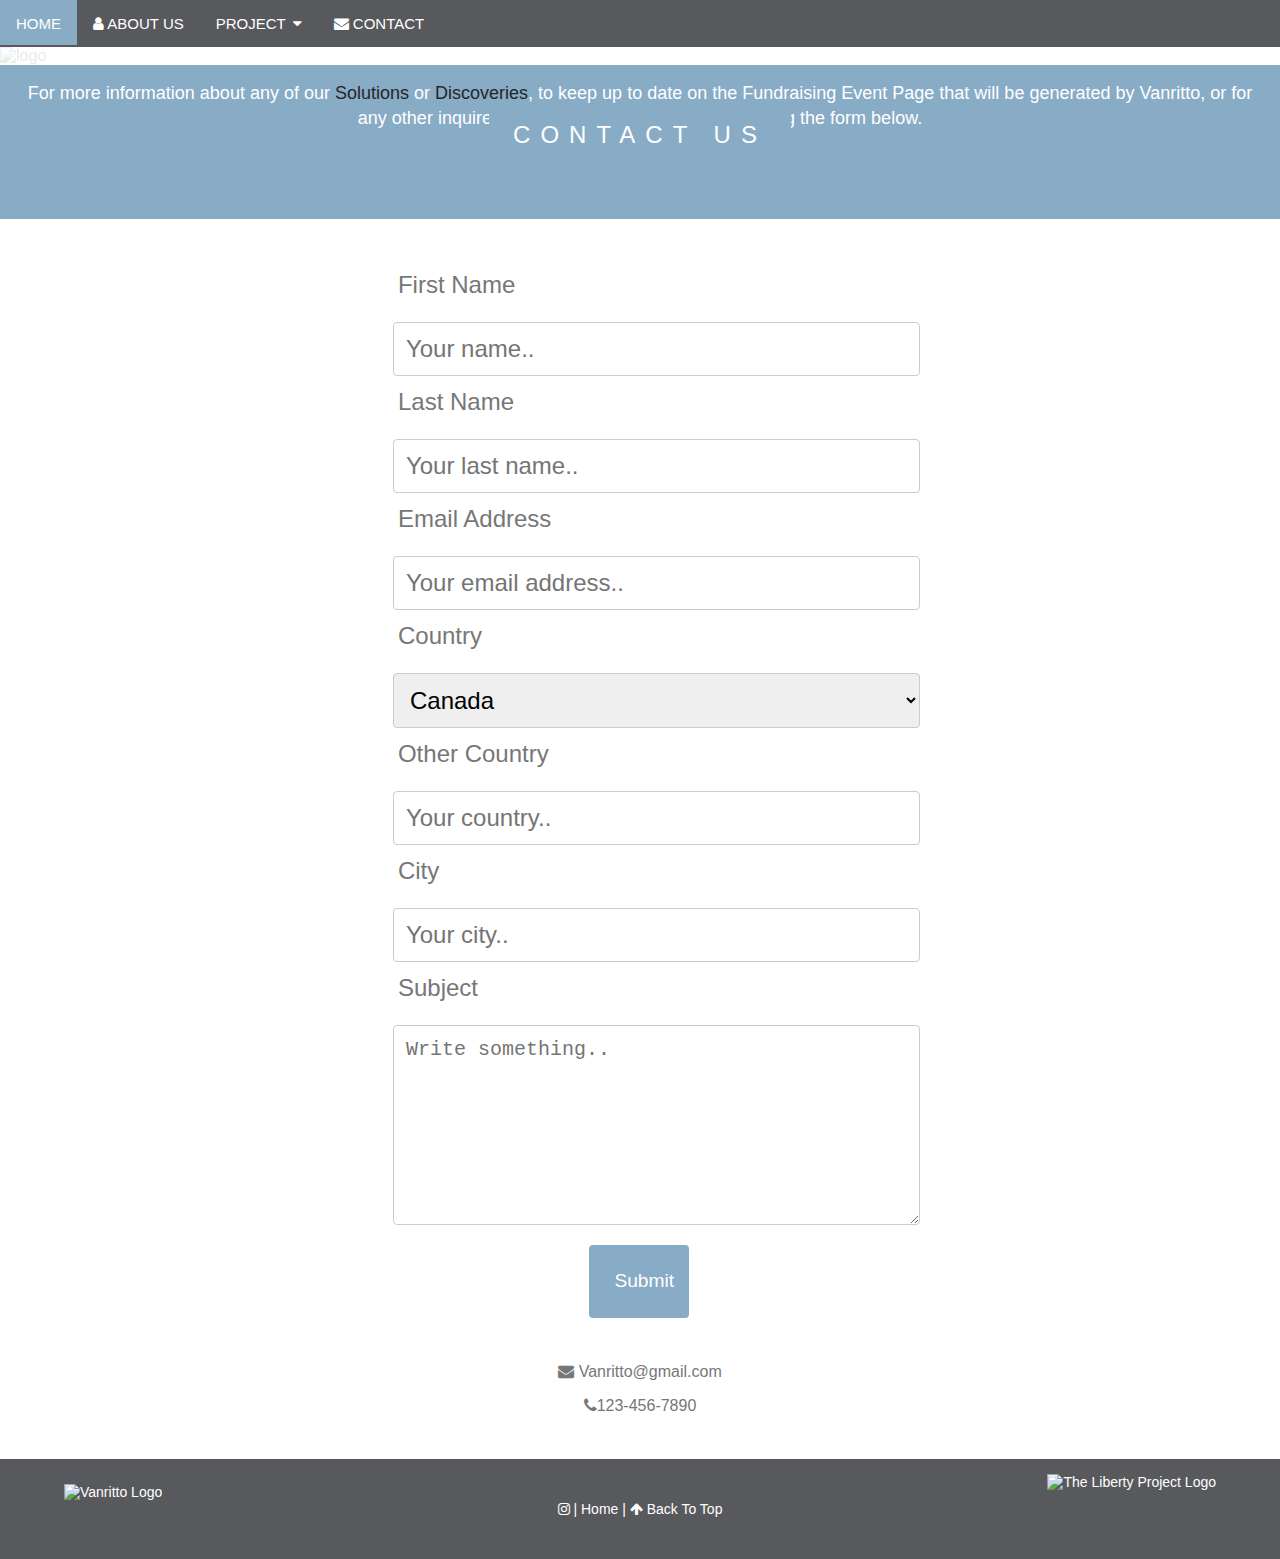
==== contact.html @ 15433527 "Add files via upload" ====
<!DOCTYPE html>
<html lang="en">
    <head>
        <title>VANRITTO</title>
        <!-- Link to the CSS Style sheet -->
        <link href="style.css" type="text/css" rel="stylesheet"/>
        <link rel="stylesheet" href="https://cdnjs.cloudflare.com/ajax/libs/font-awesome/4.7.0/css/font-awesome.min.css">
        <!-- Link to the JavaScript sheet -->
        <script src="vanritto.js"></script>

    </head>
    <body>
    
        <!--navbar-->
        <div class="navbar">
          <div class="topnav" id="myTopnav">
            <a href="index.html" id="home">HOME</a>
            <a href="aboutus.html"><i class="fa fa-user"></i> ABOUT US</a>
              <div class="dropdown">
                  <button class="dropbtn">PROJECT <i class="fa fa-caret-down"></i></button>
                  <div class="dropdown-content">
                    <a href="project.html"><i class="fa fa-th"></i>  THE PROJECT</a>
                    <a href="discoveries.html"><i class="fa fa-globe"></i>  DISCOVERIES</a>
                    <a href="solutions.html"><i class="fa fa-check"></i> SOLUTIONS</a>
                </div>
              </div> 
              <a href="contact.html"><i class="fa fa-envelope"></i> CONTACT</a>
              <a href="javascript:void(0);" class="icon" onclick="myFunction()"><i class="fa fa-bars"></i></a>
          </div>
        </div>
        <!--End Navbar-->
  
        <!--HEADER-->
        <div class="header">
            <img src="images/logobanner.png" alt="logo" height="100%">
        </div>
        <div id="headertitle">
          <div class="headertext">CONTACT US</div>
        </div>
        <!--END HEADER-->

    
        <!--CONTENT--> 
        <div class = "content3">  
            <h4>For more information about any of our <a href="https://hollieegg.github.io/web1/99/vanritto/solutions.html"  target="_blank" class="links2">Solutions</a> or 
            <a href="https://hollieegg.github.io/web1/99/vanritto/discoveries.html"  target="_blank" class="links2">Discoveries</a>, to keep up to date on the Fundraising Event
            Page that will be generated by Vanritto, or for any other inquires - please feel free to contact us using the form below. </h4>
        </div> 

        <div class="container">
          <!--DATA ENTRY FORM-->
          <!--Web Form Reference: https://www.w3schools.com/html/html_forms.asp-->
          <form action="action_page.php">
              
            <div class="row">
              <div class="col-25">
                <label for="fname">First Name</label>
              </div>
              <div class="col-75">
                <input type="text" id="fname" name="firstname" placeholder="Your name..">
              </div>
            </div>
              
            <div class="row">
              <div class="col-25">
                <label for="lname">Last Name</label>
              </div>
              <div class="col-75">
                <input type="text" id="lname" name="lastname" placeholder="Your last name..">
              </div>
            </div>
              
            <div class="row">
              <div class="col-25">
                <label for="lname">Email Address</label>
              </div>
              <div class="col-75">
                <input type="text" id="emailaddress" name="emailaddress" placeholder="Your email address..">
              </div>
            </div>
              
            <div class="row">
              <div class="col-25">
                <label for="country">Country</label>
              </div>
              <div class="col-75">
                <select id="country" name="country">
                  <option value="canada">Canada</option>
                  <option value="mozambiqu">Mozambique</option>
                  <option value="usa">USA</option>
                  <option value="other">Other</option>
                </select>
              </div>
            </div>
              
            <div class="row">
              <div class="col-25">
                <label for="ocountry">Other Country</label>
              </div>
              <div class="col-75">
                <input type="text" id="ocountry" name="othercountry" placeholder="Your country..">
              </div>
            </div>
                
            <div class="row">
              <div class="col-25">
                <label for="ocountry">City</label>
              </div>
              <div class="col-75">
                <input type="text" id="city" name="city" placeholder="Your city..">
              </div>
            </div>
              
            <div class="row">
              <div class="col-25">
                <label for="subject">Subject</label>
              </div>
              <div class="col-75">
                <textarea id="subject" name="subject" placeholder="Write something.." style="height:200px"></textarea>
              </div>
            </div>
          </form>
          <!--END DATA ENTRY FORM-->
        </div>

        <!--SUBMIT BUTTON-->
        <!--https://www.w3schools.com/html/html_links.asp button as a link-->
        <div class="rowcontact">
          <p><input type="button" onclick ="alert('Thank You for submitting your info!')" value="Submit"></p>
        </div>
        <!--END SUBMIT BUTTON-->

        <!--VANRITTO CONTACT INFO-->
        <div class="contentform">
            <p><i class="fa fa-envelope"></i>  Vanritto@gmail.com</p>
            <p><i class="fa fa-phone"></i>123-456-7890</p>
        </div>
        <!--END VANRITTO CONTACT INFO-->

      <!-- END CONTENT -->

      <!-- FOOTER-->
      <div class= "footer">
        <footer>
            <p><a href="https://www.instagram.com/THE_LIBERTYPROJECT/" target="_blank" class="fa fa-instagram w3-hover-opacity"></a><span> | </span><a href="index.html">Home </a><span> | </span><a href="contact.html"><i class="fa fa-arrow-up"></i> Back To Top</a></p>
              
            <div >
              <div class="logo1"><a href="https://www.instagram.com/THE_LIBERTYPROJECT/" target="_blank"><img src="images/lbplogoCircle.png" alt="The Liberty Project Logo"></a></div>
              <div class="logo2"><img src="images/LogowhiteBG.png" alt="Vanritto Logo"></div>
            </div>
        </footer>
      </div>
      
   </body>

</html>
---- style.css ----
body, h1, h2, h3, h4, h5, h6 {
    font-family: "Lato", sans-serif;
    font-weight: 400;
    margin: 10px 0;
    color: #777;
}

h3 {
   text-align: center;
   font-size: 24px;
}

h2{
  text-align: left;
  font-size: 20px;
  font-weight: 700;

}

body {
  margin:0;

}
/* About Us Job titles */
h4 {
  text-align: center;
  font-size: 16px;
  font-weight: bolder;
}

/* Main headings on every Page */
h1 {
  color: #fff;
  font-size: 19px;
  background-color: #88abc6;
  padding: 8px 12px;
  text-align: center;
  margin-left: auto;
  margin-right: auto;
  margin-top: 70px;
  letter-spacing: 4px; 
  overflow: hidden;
  width: fit-content;
  margin-bottom: 10px;
}

/**** Colour, hover colour ect for all links withing paragraphs. ***/
.links{
  color: #88abc6;
  background-color: transparent;
  text-decoration: none;
  
}
.links:visited {
  color: #88abc6;
  background-color: transparent;
  text-decoration: none;
}
.links:hover {
  color: #88abc6;
  background-color: transparent;
  text-decoration: underline;
}
.links:active {
  color: black;
  background-color: transparent;
  text-decoration: underline;
}

.links2{
  color: #252627;
  background-color: transparent;
  text-decoration: none;
  
}
.links2:visited {
  color:  #252627;
  background-color: transparent;
  text-decoration: none;
}
.links2:hover {
  color:  #252627;
  background-color: transparent;
  text-decoration: underline;
}
.links2:active {
  color: black;
  background-color: transparent;
  text-decoration: underline;
}

/*********** OVERFLOW SCROLLBARS **************/

 /* Rescource used to customize overflow scrolling https://www.w3schools.com/howto/howto_css_custom_scrollbar.asp */

/* width */
::-webkit-scrollbar {
  width: 15px;

}

/* Track */
::-webkit-scrollbar-track {
  box-shadow: inset 0 0 3px grey; 
  border-radius: 10px;
}
 
/* Handle */
::-webkit-scrollbar-thumb {
  background: #88abc6c7;
  border-radius: 10px;
  height: 200px;
}

/* Handle on hover */
::-webkit-scrollbar-thumb:hover {
  background: #58595c; 
}


/************** HEADER **************/

.header {
  padding-top: 0px;
  opacity: 15%;
  /* padding-top: 36px; */
  overflow: hidden; 
}

.headertext {
    position: absolute;
    top: 135px;
    left: 50%;
    transform: translate(-50%,-50%);
    align-items: center;
    color: #fff;
    background-color: #88abc6;
    padding: 12px 24px;
    text-align: center;
    font-size: 24px;
    white-space: nowrap;
    letter-spacing: 10px;
}
  
@media screen and (max-width: 1000px) {
  .headertext {
    display: block;
}
}


/************** NAVBAR **************/


  .navbar {
    overflow: hidden;
    background-color: #58595c;
    margin-top: 0;
  }
  
  .navbar a {
    float: left;
    font-size: 15px;
    color: white;
    text-align: center;
    padding: 15px 16px;
    text-decoration: none;
  }
  
  .dropdown {
    float: left;
    overflow: hidden;
  }
  
  .dropdown .dropbtn {
    font-size: 15px;  
    border: none;
    outline: none;
    color: white;
    padding: 15px 16px;
    background-color: inherit;
    font-family: inherit;
    margin: 0;
  }
  
  .navbar a:hover, .dropdown:hover .dropbtn {
    background-color: #88abc6;
  }
  
  .dropdown-content {
    display: none;
    position: absolute;
    background-color: #58595c;
    min-width: 160px;
    box-shadow: 0px 8px 16px 0px rgba(0,0,0,0.2);
    z-index: 1;
  }
  
  .fa-caret-down{
    margin-left: 3px;
  }
  .dropdown-content a {
    float: none;
    color: white;
    padding: 12px 16px;
    text-decoration: none;
    display: block;
    text-align: left;
  }
  
  .dropdown-content a:hover {
    background-color: #88abc6;
  }
  
  .dropdown:hover .dropdown-content {
    display: block;
  }
  
  .topnav .icon {
    display: none;
  }
  
  @media screen and (max-width: 1000px) {
    .topnav a:not(:first-child) {display: none;
  
   }
    .topnav button{display: none;}
    .topnav a.icon {
      float: right;
      display: block;
      font-size:x-large;
    }
    #home {
      font-size:x-large;
    }
    
  }
  
  @media screen and (max-width: 1000px) {
    .topnav.responsive {position: relative;}
    .topnav.responsive .icon {
      position: absolute;
      right: 0;
      top: 0;
    }
    .topnav.responsive a {
      float: none;
      display: block;
      text-align: left;
    }
  
  .topnav.responsive .dropdown {float: none;}
    .topnav.responsive .dropdown-content {position: relative;}
    .topnav.responsive .dropdown .dropbtn {
      display: block;
      width: 100%;
      text-align: left;
    }
  }
  
  @media screen and (max-width: 1400px) {
    .navbar a{
      height: 15px;
      
    }}
 
    
  /************ HOME PAGE ***********************/
  /* image (Logo. Full height) */
.landing {
    opacity: 30%;
    position: absolute;
    padding-top: 50px;
    background-image: url('images/lbplogolarge.jpg');
    background-position: center center;
    background-repeat: no-repeat;
    overflow: hidden;
    width:100%;
    height: 100%;
  }

  .titlebanner {
    position: static;
    margin-top: 26%;
    margin-left: 53%;
    transform: translate(-50%,-50%);
    color: #fff;
    background-color: #88abc6;
    padding: 12px 24px;
    text-align: center;
    font-size: 24px;
    white-space: nowrap;
    letter-spacing: 10px;
    width: fit-content;
}

@media screen and (max-width: 1000px) {
.titlebanner {
    position:absolute;
    margin-top: 50%;
    margin-left: 50%;
    /* font-size: 24px; */
    padding: 2%;    
}
}

@media screen and (max-width: 600px) {
  .titlebanner {
      position:absolute;
      /* margin-top: 50%;
      margin-left: 50%; */
      font-size: 15px;
      padding: 2%;
  }
  }

/************* ABOUT US *******************/

.content {
  padding: 20px;
}

.row{
display: flex;
grid-template-columns: 1fr 1fr 1fr 1fr;
margin: 1%;
}


.column {
width: 100%;
display: block;
text-align: center;
background: #58595c3a;
border: 1px solid #fafaf791;
margin: 1%;
margin-bottom: 2%;
padding: 6%;
position: relative;
overflow: hidden;
}


.column h3,h4{
color: #58595c;}
@media screen and (max-width: 1400px) {
.column {
  width: auto;
  
}}
.overlay{
position: absolute;
bottom: 100%;
left: 0;
right: 0;
background-color: #88abc6;
overflow: hidden;
width: 100%;
height:0;
transition: .5s ease;
transition-delay: 0.5s;

}

@media screen and (max-width: 1400px) {
.overlay {
  
  overflow: auto;
}}


.overlay p{
position: absolute;
padding: 10%;
font-family: "arial", sans-serif;
font-size: larger;
text-align: left;
overflow: auto;
color:white;
margin-top: 6%;
line-height: 1.6;
}
@media screen and (max-width: 1000px){
.overlay p{
  padding-left: 10%;
  padding-top: 2%;
  padding-bottom: 2%;
  padding-right: 10%;
  font-size: 160%;
}}

@media screen and (max-width: 1000px){
.column h3,h4{
  
  font-size: 110%;
}}

.column img{
width: 200px;
height: 200px;
margin-bottom: 10%;

}
/*https://www.w3schools.com/howto/tryit.asp?filename=tryhow_css_image_overlay_slidetop*/
.column:hover .overlay{
bottom: 0;
height: 100%;
}

.column:hover{

box-shadow: 6px 6px 1px rgba(49, 49, 49, 0.226);}


@media screen and (max-width:1380px) {
  .row {
    display:block;
  }
}


/************** PROJECT *******************/

.content5 {
  margin-left:10%;
  margin-right:10%;
  margin-top: 30px;
  margin-bottom: 10px;
  padding: 12px;
  width: 77%;
  overflow: hidden;
  text-align: left;
  line-height: 150%;
}

.content5 h2 {
 text-align: left;
 font-size: 20px;
}

@media screen and (max-width:900px) {
  .content5 h1 {
      
    font-size: x-small;
    padding: 1%;
    text-align: center;
    width:100%;
    padding: 4%;
    margin-bottom: 10%;
  }
  }

.rowp {
  padding-left: 20%;
  padding-top: 30px;
  overflow:hidden;
  width: 80%;
}

/************ SOLUTIONS AND DISCOVERIES *********/
.content2 {
  padding-left:10%;
  padding-right:10%;
  margin-top: 50px;
  margin-bottom: 100px;
  width: 80%;
  overflow: hidden;
  text-align: left;
  line-height: 150%;
}


.textleft {
  /* background-color: #f0f0f07c; */
  background-color: #58595c09;
  float: left;
  width: 23%;
  padding: 2%;
  padding-top: 0px;
  padding-bottom: 0px;
  height: 700px;
  color: #58595c;
  font-size: 16px;
  overflow: auto;
}

.textleft2 {
  /* background-color: #f0f0f07c; */
  background-color: #58595c09;
  float: left;
  width: 23%;
  padding: 2%;
  padding-top: 0px;
  padding-bottom: 0px;
  height: 700px;
  color: #58595c;
  font-size: 16px;
  overflow: auto;
}

.imageimage {
  float: left;
  width: 70%;
  height: 500px;
}

.buttonsol {
  background-color: #88abc6;
  border: none;
  color: white;
  padding: 15px 32px;
  text-align: center;
  text-decoration: none;
  font-size: 16px;
  cursor: pointer;
  margin-left: 60px;
}


.content4 {
  width: 80%;
  padding-left:10%;
  padding-right:10%;
  overflow: hidden;
}

.rowd {
  width: 31%;
  float: left;
  padding: 1%;
  background-color: #58595c09;
  height: 850px;
  line-height: 150%;
  /* /* overflow: scroll; */
  display: inline-block; 
  overflow: auto;
  color: #58595c;
  font-size: 15px;
  margin-bottom: 50px;
}

.rowd h2{
  text-align: center;
  font-size: 20px;

}
.p2 {
  padding-top: 6px;
  padding-left: 10%;
}


/* https://www.w3schools.com/html/html_links_colors.asp */


/*************** FOOTER ******************/

.footer {
  position: relative;
  left: 0;
  bottom: 0;
    text-align: center;
    padding-top: 2px;
    padding-bottom: 2px;
    color: #fff;
    background-color: #58595c;
    /* opacity: 0.80; */
    font-size: 14px;
    height: auto;
    width: 100%;
}


@media screen and (max-width: 1000px){
  body {
    padding-bottom: 20%;
}
  .footer{
    position: fixed;
    padding-bottom: 3%;
  }}

  @media screen and (min-width: 3000px){
    body {
      padding-bottom: 20%;
  }
    .footer{
      position: fixed;
    }}
    @media screen and (min-width: 3000px){
      body {
        padding-bottom: 20%;
    }
      .footer{
        position: fixed;
      }}


.footer p{
  padding: 2%;

}


.footer a{
  color: white;
  text-decoration: none;

}

.logo1 {
position:absolute;
right:5%;
top:15%}


.logo2 {
  position:absolute;
  left:5%;
  top:25%;
   }

   @media screen and (max-width: 600px){
    .logo1 {
      display: none;}
      
      
      .logo2 {
        display: none;
         }}
   
/* icons only */
.socialmedia {
  color: white;
  float: right;
  font: normal normal normal 76px/1 FontAwesome;

} 



/********** CONTACT US ************/

.content3{
padding: 2px;
background-color: #88abc6;
margin-left: 21%;
  margin-right: 24%;
  margin-top: 2%;
  margin-bottom: 0%;
  
}

.content3 h4{
  padding-bottom: 4px;
  padding-top: 4px;
  padding-left: 12px;
  padding-right: 12px;
  /* font-size: large; */
  color: white;
  line-height: 1.4;
  font-weight: normal;
  font-size: 16px;
  /* text-align: left; */
 }


 /* BUTTON INFO FOR START PAGE https://www.w3schools.com/w3css/tryit.asp?filename=tryw3css_templates_start_page&stacked=h*/
 .button {width: 300px}

 /* Style inputs, select elements and textareas */
 input[type=text], select, textarea{
   width: 100%;
   padding: 12px;
   border: 1px solid #ccc;
   border-radius: 4px;
   box-sizing: border-box;
   resize: vertical;
 }
 
 /* Style the label to display next to the inputs */
 label {
   padding: 12px 12px 12px 0;
   display: inline-block;
 }
 
 /* Style the submit button */
 input[type=button] {
   background-color: #88abc6;
   color: white;
   padding: 12px 20px;
   border: none;
   border-radius: 4px;
   cursor: pointer;
   float: none;
   width: 100px;
   display: block;
  margin-left: 46.5%;
  margin-right: 50%;
  }
 

 
 /* Style the container */
 .container {
   border-radius: 5px;
   background-color:white;
   padding-left: 20%;
    /*  width: 100%;*/
  padding-top:2% ;
   height: 100%;
   overflow: hidden;
 }
 
 /* Floating column for labels: 25% width */
 .col-25 {
   float: left;
   width: 10%;
   margin-top: 6px;
   padding: 5px;

 }
 
 /* Floating column for inputs: 75% width */
 .col-75 {
   float:left;
   width: 60%;
   margin-top: 6px;
 }
 
 @media screen and (max-width: 1408px) {
  .col-25 label{
    width: max-content;
    font-size: x-large;

      }
  .col-25 {
    float:none;

      }

  .container {
    padding-left: 0%;
    margin-left:30% ;
  }
  .col-75 input, select, textarea{
    font-size: x-large;
  
  }

  .col-75 select{
    font-size: x-large;
  
  }
  .col-75 select option{
    font-size: medium;
  
  }
  .rowcontact input[type=button]{
    padding: 2%;
    font-size: larger;
     margin-right: 20%;
     margin-left: 46%;
  }
  .content3{
    margin: 0px;
    height: 150px;
    overflow: auto;
  }

  .content3 h4{
    font-size: large;
    
  }

 }

 /* Clear floats after the columns */
 .rowcontent:after {
   content: "";
   display: table;
   clear: both;
 }
 
.contentform {
  text-align: center;
  padding-top: 1%;
  padding-bottom: 1%;
  height: 100px;
}

 /* Responsive layout - when the screen is less than 600px wide, make the two columns stack on top of each other instead of next to each other */
 @media screen and (max-width: 600px) {
   .col-25, .col-75, input[type=submit] {
     width: 100%;
     margin-top: 0;
   }

   
 }


/*********media adjust ************/


@media screen and (max-width: 600px) {
      .navbar, input[type=submit] {
      width: 100%;
      margin-top: 0;
    }
  }
  
  @media screen and (max-width: 600px) {
    /*.landing, .header {
    width: 100%;
    position: relative;
  }*/
}
@media screen and (min-width: 3000px) {
  .header img{
  width: 100%;
}
}


/** mobile devices **/
@media only screen and (max-device-width: 1000px) {
    .navbar, input {
        padding: 2%;
    }
}
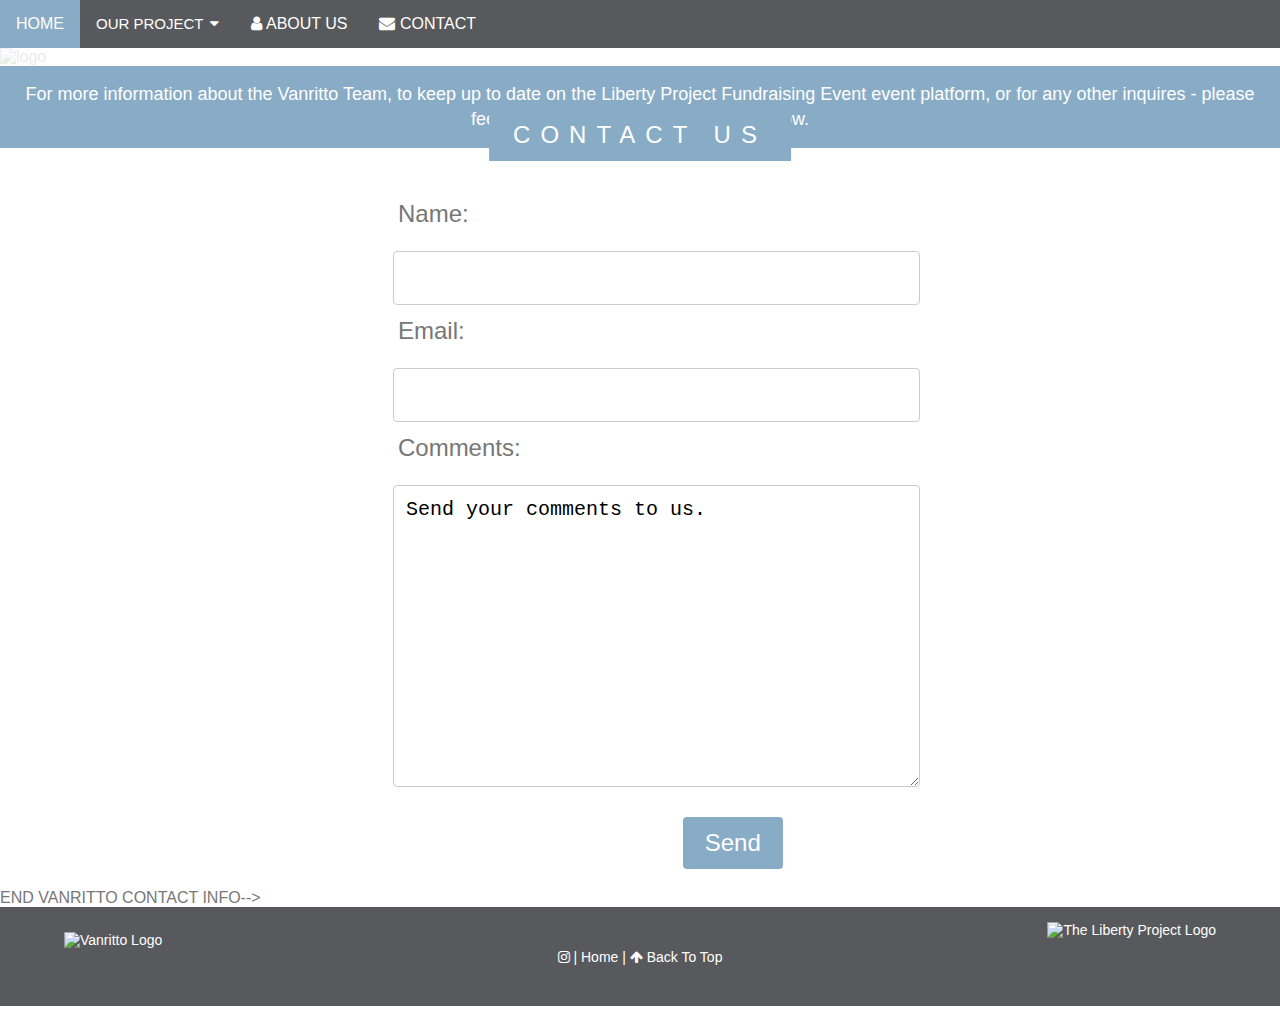
==== commit fc6c4b64: "Update contact.html" ====
--- a/contact.html
+++ b/contact.html
@@ -8,26 +8,32 @@
         <!-- Link to the JavaScript sheet -->
         <script src="vanritto.js"></script>
 
+        <style>
+            
+        </style>
+
     </head>
     <body>
     
         <!--navbar-->
-        <div class="navbar">
-          <div class="topnav" id="myTopnav">
-            <a href="index.html" id="home">HOME</a>
-            <a href="aboutus.html"><i class="fa fa-user"></i> ABOUT US</a>
-              <div class="dropdown">
-                  <button class="dropbtn">PROJECT <i class="fa fa-caret-down"></i></button>
-                  <div class="dropdown-content">
-                    <a href="project.html"><i class="fa fa-th"></i>  THE PROJECT</a>
-                    <a href="discoveries.html"><i class="fa fa-globe"></i>  DISCOVERIES</a>
-                    <a href="solutions.html"><i class="fa fa-check"></i> SOLUTIONS</a>
-                </div>
-              </div> 
-              <a href="contact.html"><i class="fa fa-envelope"></i> CONTACT</a>
-              <a href="javascript:void(0);" class="icon" onclick="myFunction()"><i class="fa fa-bars"></i></a>
-          </div>
-        </div>
+		<div class="navbar">
+			<div class="topnav" id="myTopnav">
+				<a href="UnderConstruction.html" id="home">HOME</a>
+				<div class="dropdown">
+					<button class="dropbtn">OUR PROJECT <i class="fa fa-caret-down"></i></button>
+					<div class="dropdown-content">
+						<a href="WEBSITE.html"><i class="fa fa-globe"></i>  THE WEBSITE</a>
+						<a href="WEBMAP.html"><i class='fas fa-map'></i>  THE WEB MAP</a>
+						<a href="DATBASE.html"><i class="fa fa-database" aria-hidden="true"></i> THE DATBASE</a>
+					</div>
+				</div> 
+				<a href="aboutus.html"><i class="fa fa-user"></i> ABOUT US</a>
+				<a href="contact.html"><i class="fa fa-envelope"></i> CONTACT</a>
+				<a href="javascript:void(0);" class="icon" onclick="myFunction()">
+				<i class="fa fa-bars"></i>
+				</a>
+			</div>
+		</div>
         <!--End Navbar-->
   
         <!--HEADER-->
@@ -42,100 +48,54 @@
     
         <!--CONTENT--> 
         <div class = "content3">  
-            <h4>For more information about any of our <a href="https://hollieegg.github.io/web1/99/vanritto/solutions.html"  target="_blank" class="links2">Solutions</a> or 
-            <a href="https://hollieegg.github.io/web1/99/vanritto/discoveries.html"  target="_blank" class="links2">Discoveries</a>, to keep up to date on the Fundraising Event
-            Page that will be generated by Vanritto, or for any other inquires - please feel free to contact us using the form below. </h4>
+            <h4>For more information about the Vanritto Team, to keep up to date on the Liberty Project Fundraising Event
+            event platform, or for any other inquires - please feel free to contact us using the link below. </h4>
         </div> 
 
         <div class="container">
           <!--DATA ENTRY FORM-->
-          <!--Web Form Reference: https://www.w3schools.com/html/html_forms.asp-->
-          <form action="action_page.php">
-              
+          <!--Web Form Reference: https://www.w3docs.com/snippets/html/how-to-create-mailto-forms.html-->
+          
+        
+         <form action="mailto:Vanritto.2021@gmail.com?subject=Comments from the webpage" target="_blank" method="POST" enctype="text/plain" >
             <div class="row">
-              <div class="col-25">
-                <label for="fname">First Name</label>
-              </div>
-              <div class="col-75">
-                <input type="text" id="fname" name="firstname" placeholder="Your name..">
-              </div>
+                <div class="col-25">
+                    <label for="name">Name:
+                </div>
+                    <div class="col-75">
+                    <input type="text" name="Name" id="name" />
+                </label>
+                </div>
             </div>
-              
             <div class="row">
-              <div class="col-25">
-                <label for="lname">Last Name</label>
-              </div>
-              <div class="col-75">
-                <input type="text" id="lname" name="lastname" placeholder="Your last name..">
-              </div>
+                <div class="col-25">
+                    <label for="email">Email:
+                </div>
+                <div class="col-75">
+                    <input type="email" name="Email" id="email" />
+                </label>
+                </div>
             </div>
-              
             <div class="row">
-              <div class="col-25">
-                <label for="lname">Email Address</label>
-              </div>
-              <div class="col-75">
-                <input type="text" id="emailaddress" name="emailaddress" placeholder="Your email address..">
-              </div>
+                <div class="col-25">
+                    <label for="comments">Comments:
+                </div>
+                <div class="col-75">
+                    <textarea name="Comments" rows="12" cols="20">Send your comments to us.</textarea>
+                </label>
+                
+                </div>
             </div>
-              
-            <div class="row">
-              <div class="col-25">
-                <label for="country">Country</label>
-              </div>
-              <div class="col-75">
-                <select id="country" name="country">
-                  <option value="canada">Canada</option>
-                  <option value="mozambiqu">Mozambique</option>
-                  <option value="usa">USA</option>
-                  <option value="other">Other</option>
-                </select>
-              </div>
-            </div>
-              
-            <div class="row">
-              <div class="col-25">
-                <label for="ocountry">Other Country</label>
-              </div>
-              <div class="col-75">
-                <input type="text" id="ocountry" name="othercountry" placeholder="Your country..">
-              </div>
-            </div>
-                
-            <div class="row">
-              <div class="col-25">
-                <label for="ocountry">City</label>
-              </div>
-              <div class="col-75">
-                <input type="text" id="city" name="city" placeholder="Your city..">
-              </div>
-            </div>
-              
-            <div class="row">
-              <div class="col-25">
-                <label for="subject">Subject</label>
-              </div>
-              <div class="col-75">
-                <textarea id="subject" name="subject" placeholder="Write something.." style="height:200px"></textarea>
-              </div>
+            <div class="row"> 
+                <div class="col-75">
+                <input type="submit" name="Submit" value="Send" />
+                </div>
             </div>
           </form>
-          <!--END DATA ENTRY FORM-->
+        <!--END DATA ENTRY FORM-->
         </div>
 
-        <!--SUBMIT BUTTON-->
-        <!--https://www.w3schools.com/html/html_links.asp button as a link-->
-        <div class="rowcontact">
-          <p><input type="button" onclick ="alert('Thank You for submitting your info!')" value="Submit"></p>
-        </div>
-        <!--END SUBMIT BUTTON-->
-
-        <!--VANRITTO CONTACT INFO-->
-        <div class="contentform">
-            <p><i class="fa fa-envelope"></i>  Vanritto@gmail.com</p>
-            <p><i class="fa fa-phone"></i>123-456-7890</p>
-        </div>
-        <!--END VANRITTO CONTACT INFO-->
+        END VANRITTO CONTACT INFO-->
 
       <!-- END CONTENT -->
 
--- a/style.css
+++ b/style.css
@@ -201,6 +201,18 @@
   .fa-caret-down{
     margin-left: 3px;
   }
+  
+  .fas-caret-down{
+    margin-left: 3px;
+  }
+  
+  .fas {
+    display: inline-block;
+    font: normal normal normal 14px/1 FontAwesome;
+    text-rendering: auto;
+    -webkit-font-smoothing: antialiased;
+    -moz-osx-font-smoothing: grayscale;
+}
   .dropdown-content a {
     float: none;
     color: white;
@@ -231,9 +243,10 @@
       float: right;
       display: block;
       font-size:x-large;
+	  margin-right:1%;
     }
     #home {
-      font-size:x-large;
+      font-size:2em;
     }
     
   }
@@ -262,8 +275,9 @@
   
   @media screen and (max-width: 1400px) {
     .navbar a{
-      height: 15px;
-      
+      height: 1%;
+      font-size:1em;
+
     }}
  
     
@@ -283,17 +297,26 @@
 
   .titlebanner {
     position: static;
-    margin-top: 26%;
-    margin-left: 53%;
+    margin-top: 20%;
+    margin-left: 40vw;
+	    margin-right: 40vw;
+
     transform: translate(-50%,-50%);
+}
+.head a{
+    margin-left: 5vw;
+    margin-right: 5vw;
     color: #fff;
     background-color: #88abc6;
     padding: 12px 24px;
     text-align: center;
-    font-size: 24px;
+    font-size: 2em;
     white-space: nowrap;
     letter-spacing: 10px;
     width: fit-content;
+	text-decoration:none;
+	    width: 40vw;
+
 }
 
 @media screen and (max-width: 1000px) {
@@ -465,13 +488,27 @@
   padding-right:10%;
   margin-top: 50px;
   margin-bottom: 100px;
-  width: 80%;
+  width: 80vw;
   overflow: hidden;
   text-align: left;
   line-height: 150%;
-}
-
-
+  height: 80vh; 
+}
+.content2 h1{
+    margin-bottom:5%;
+
+}
+.content2 h2{
+    text-align: center;
+    margin-bottom:2%;
+
+}
+.content2 p{
+    padding-left:15%;
+	padding-right:15%;
+
+
+}
 .textleft {
   /* background-color: #f0f0f07c; */
   background-color: #58595c09;
@@ -679,6 +716,15 @@
    box-sizing: border-box;
    resize: vertical;
  }
+
+ input[type=email]{
+  width: 100%;
+  padding: 12px;
+  border: 1px solid #ccc;
+  border-radius: 4px;
+  box-sizing: border-box;
+  resize: vertical;
+}
  
  /* Style the label to display next to the inputs */
  label {
@@ -700,7 +746,22 @@
   margin-left: 46.5%;
   margin-right: 50%;
   }
- 
+ /* Style the submit button */
+ input[type=submit] {
+  background-color: #88abc6;
+  color: white;
+  padding: 12px 20px;
+  border: none;
+  border-radius: 4px;
+  cursor: pointer;
+  float: none;
+  width: 100px;
+  display: block;
+  margin-left: 55%;
+ margin-right: 50%;
+ margin-bottom: 20px;
+ margin-top: 20px;
+ }
 
  
  /* Style the container */
@@ -766,7 +827,6 @@
   }
   .content3{
     margin: 0px;
-    height: 150px;
     overflow: auto;
   }
 
@@ -812,7 +872,7 @@
     }
   }
   
-  @media screen and (max-width: 600px) {
+@media screen and (max-width: 600px) {
     /*.landing, .header {
     width: 100%;
     position: relative;
@@ -828,6 +888,6 @@
 /** mobile devices **/
 @media only screen and (max-device-width: 1000px) {
     .navbar, input {
-        padding: 2%;
+    padding: 1% 1%;
     }
-}+}
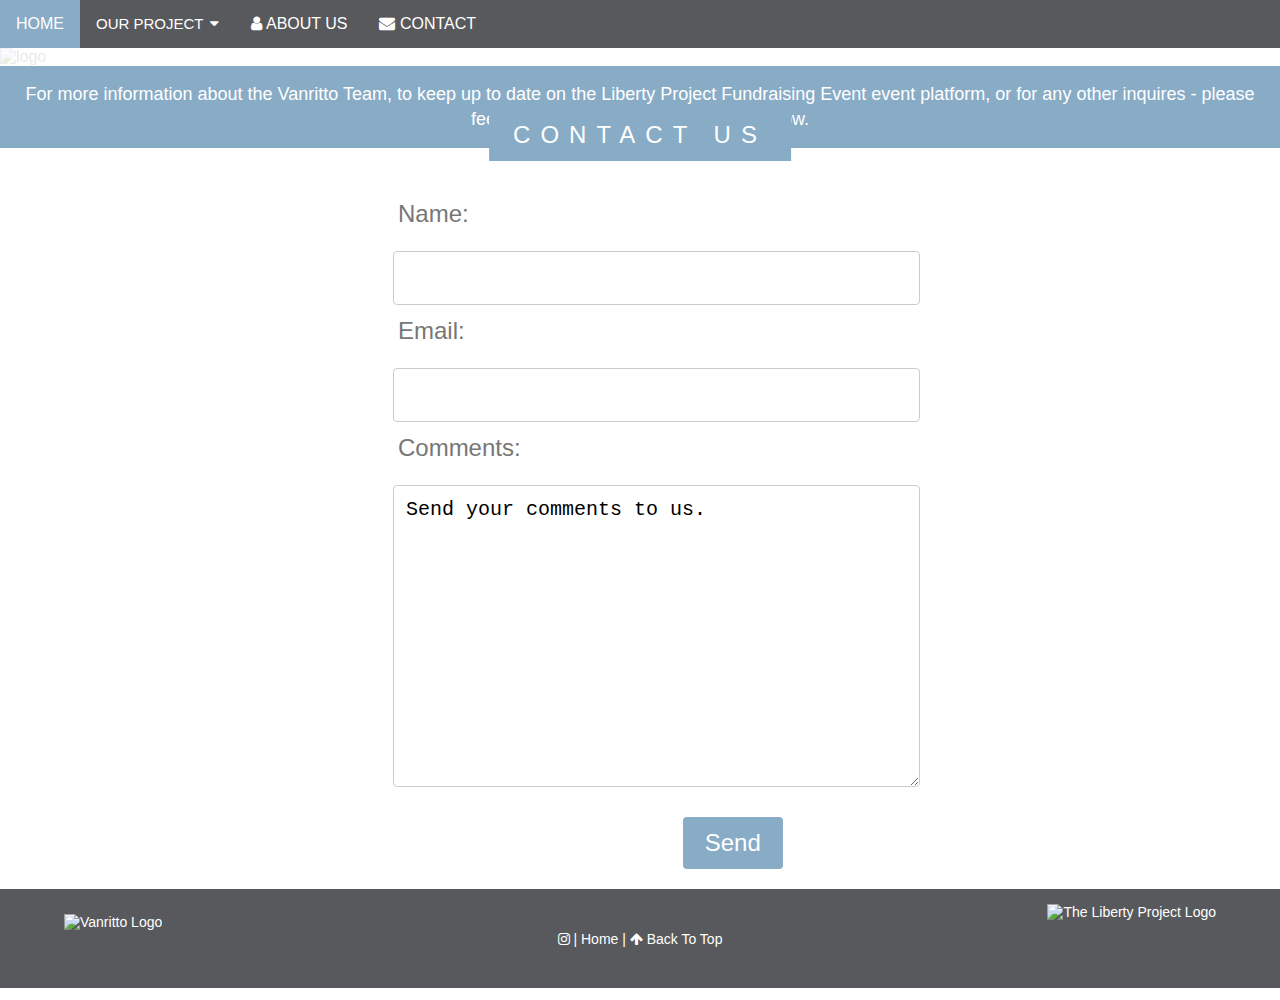
==== commit bcf5bd98: "Update contact.html" ====
--- a/contact.html
+++ b/contact.html
@@ -95,7 +95,7 @@
         <!--END DATA ENTRY FORM-->
         </div>
 
-        END VANRITTO CONTACT INFO-->
+        <!--END VANRITTO CONTACT INFO-->
 
       <!-- END CONTENT -->
 
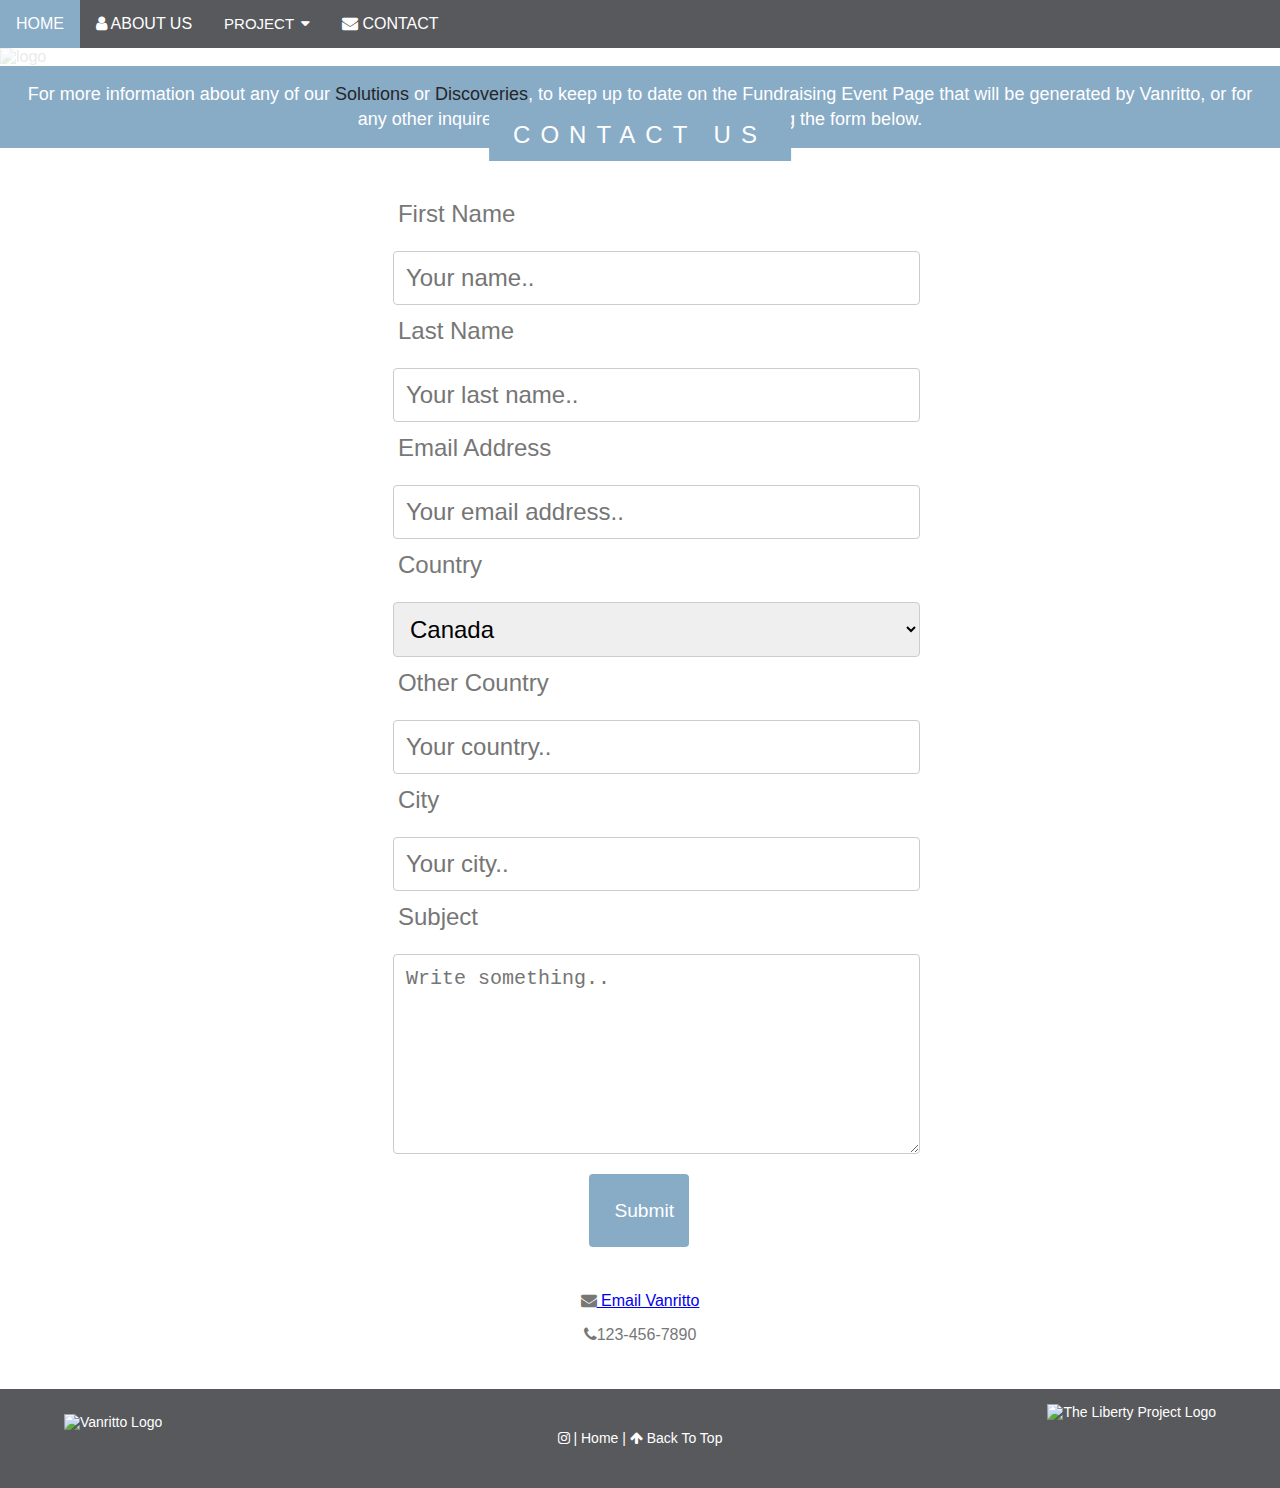
==== commit 99c86ef5: "Update contact.html" ====
--- a/contact.html
+++ b/contact.html
@@ -8,32 +8,26 @@
         <!-- Link to the JavaScript sheet -->
         <script src="vanritto.js"></script>
 
-        <style>
-            
-        </style>
-
     </head>
     <body>
     
         <!--navbar-->
-		<div class="navbar">
-			<div class="topnav" id="myTopnav">
-				<a href="UnderConstruction.html" id="home">HOME</a>
-				<div class="dropdown">
-					<button class="dropbtn">OUR PROJECT <i class="fa fa-caret-down"></i></button>
-					<div class="dropdown-content">
-						<a href="WEBSITE.html"><i class="fa fa-globe"></i>  THE WEBSITE</a>
-						<a href="WEBMAP.html"><i class='fas fa-map'></i>  THE WEB MAP</a>
-						<a href="DATBASE.html"><i class="fa fa-database" aria-hidden="true"></i> THE DATBASE</a>
-					</div>
-				</div> 
-				<a href="aboutus.html"><i class="fa fa-user"></i> ABOUT US</a>
-				<a href="contact.html"><i class="fa fa-envelope"></i> CONTACT</a>
-				<a href="javascript:void(0);" class="icon" onclick="myFunction()">
-				<i class="fa fa-bars"></i>
-				</a>
-			</div>
-		</div>
+        <div class="navbar">
+          <div class="topnav" id="myTopnav">
+            <a href="index.html" id="home">HOME</a>
+            <a href="aboutus.html"><i class="fa fa-user"></i> ABOUT US</a>
+              <div class="dropdown">
+                  <button class="dropbtn">PROJECT <i class="fa fa-caret-down"></i></button>
+                  <div class="dropdown-content">
+                    <a href="project.html"><i class="fa fa-th"></i>  THE PROJECT</a>
+                    <a href="discoveries.html"><i class="fa fa-globe"></i>  DISCOVERIES</a>
+                    <a href="solutions.html"><i class="fa fa-check"></i> SOLUTIONS</a>
+                </div>
+              </div> 
+              <a href="contact.html"><i class="fa fa-envelope"></i> CONTACT</a>
+              <a href="javascript:void(0);" class="icon" onclick="myFunction()"><i class="fa fa-bars"></i></a>
+          </div>
+        </div>
         <!--End Navbar-->
   
         <!--HEADER-->
@@ -48,53 +42,99 @@
     
         <!--CONTENT--> 
         <div class = "content3">  
-            <h4>For more information about the Vanritto Team, to keep up to date on the Liberty Project Fundraising Event
-            event platform, or for any other inquires - please feel free to contact us using the link below. </h4>
+            <h4>For more information about any of our <a href="https://hollieegg.github.io/web1/99/vanritto/solutions.html"  target="_blank" class="links2">Solutions</a> or 
+            <a href="https://hollieegg.github.io/web1/99/vanritto/discoveries.html"  target="_blank" class="links2">Discoveries</a>, to keep up to date on the Fundraising Event
+            Page that will be generated by Vanritto, or for any other inquires - please feel free to contact us using the form below. </h4>
         </div> 
 
         <div class="container">
           <!--DATA ENTRY FORM-->
-          <!--Web Form Reference: https://www.w3docs.com/snippets/html/how-to-create-mailto-forms.html-->
-          
-        
-         <form action="mailto:Vanritto.2021@gmail.com?subject=Comments from the webpage" target="_blank" method="POST" enctype="text/plain" >
+          <!--Web Form Reference: https://www.w3schools.com/html/html_forms.asp-->
+          <form action="action_page.php">
+              
             <div class="row">
-                <div class="col-25">
-                    <label for="name">Name:
-                </div>
-                    <div class="col-75">
-                    <input type="text" name="Name" id="name" />
-                </label>
-                </div>
+              <div class="col-25">
+                <label for="fname">First Name</label>
+              </div>
+              <div class="col-75">
+                <input type="text" id="fname" name="firstname" placeholder="Your name..">
+              </div>
             </div>
+              
             <div class="row">
-                <div class="col-25">
-                    <label for="email">Email:
-                </div>
-                <div class="col-75">
-                    <input type="email" name="Email" id="email" />
-                </label>
-                </div>
+              <div class="col-25">
+                <label for="lname">Last Name</label>
+              </div>
+              <div class="col-75">
+                <input type="text" id="lname" name="lastname" placeholder="Your last name..">
+              </div>
             </div>
+              
             <div class="row">
-                <div class="col-25">
-                    <label for="comments">Comments:
-                </div>
-                <div class="col-75">
-                    <textarea name="Comments" rows="12" cols="20">Send your comments to us.</textarea>
-                </label>
+              <div class="col-25">
+                <label for="lname">Email Address</label>
+              </div>
+              <div class="col-75">
+                <input type="text" id="emailaddress" name="emailaddress" placeholder="Your email address..">
+              </div>
+            </div>
+              
+            <div class="row">
+              <div class="col-25">
+                <label for="country">Country</label>
+              </div>
+              <div class="col-75">
+                <select id="country" name="country">
+                  <option value="canada">Canada</option>
+                  <option value="mozambiqu">Mozambique</option>
+                  <option value="usa">USA</option>
+                  <option value="other">Other</option>
+                </select>
+              </div>
+            </div>
+              
+            <div class="row">
+              <div class="col-25">
+                <label for="ocountry">Other Country</label>
+              </div>
+              <div class="col-75">
+                <input type="text" id="ocountry" name="othercountry" placeholder="Your country..">
+              </div>
+            </div>
                 
-                </div>
+            <div class="row">
+              <div class="col-25">
+                <label for="ocountry">City</label>
+              </div>
+              <div class="col-75">
+                <input type="text" id="city" name="city" placeholder="Your city..">
+              </div>
             </div>
-            <div class="row"> 
-                <div class="col-75">
-                <input type="submit" name="Submit" value="Send" />
-                </div>
+              
+            <div class="row">
+              <div class="col-25">
+                <label for="subject">Subject</label>
+              </div>
+              <div class="col-75">
+                <textarea id="subject" name="subject" placeholder="Write something.." style="height:200px"></textarea>
+              </div>
             </div>
           </form>
-        <!--END DATA ENTRY FORM-->
+          <!--END DATA ENTRY FORM-->
         </div>
 
+        <!--SUBMIT BUTTON-->
+        <!--https://www.w3schools.com/html/html_links.asp button as a link-->
+        <div class="rowcontact">
+          <p><input type="button" onclick ="alert('Thank You for submitting your info!')" value="Submit"></p>
+        </div>
+        <!--END SUBMIT BUTTON-->
+
+        <!--VANRITTO CONTACT INFO-->
+        <div class="contentform">
+            <p><i class="fa fa-envelope"></i><a href="mailto:Vanritto.2021@gmail.com" target="_blank"> Email Vanritto</a></p>
+            <p><i class="fa fa-phone"></i>123-456-7890</p>
+        </div>
         <!--END VANRITTO CONTACT INFO-->
 
       <!-- END CONTENT -->
